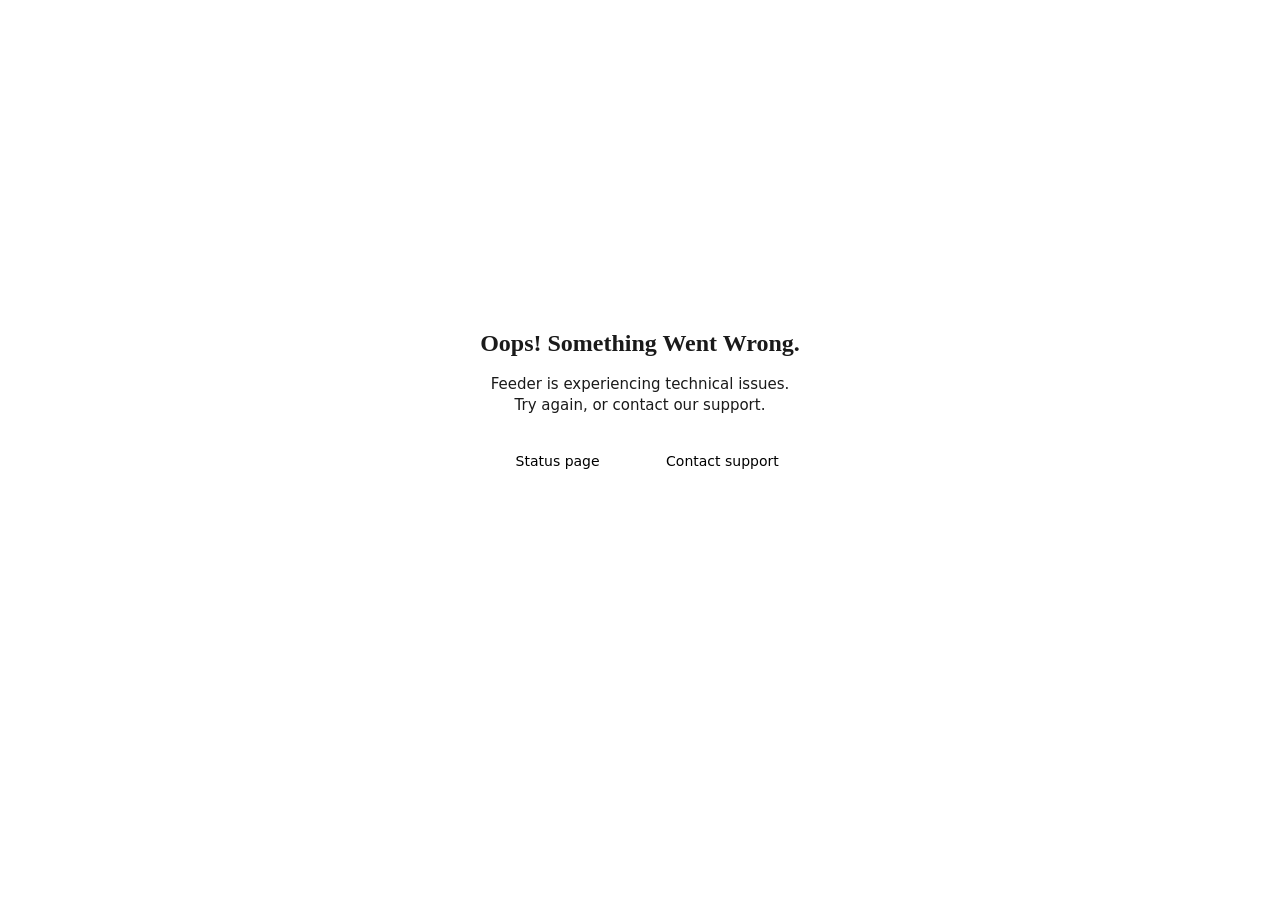
==== reader/index.html @ aeca942a "initial commit" ====
<!DOCTYPE html>
<html>
  <head>
    <meta charset="utf-8">
    <meta http-equiv="X-UA-Compatible" content="IE=edge">
    <title>Feeder</title>
    <meta name="description" content="">
    <meta name="viewport" content="width=device-width, initial-scale=1, user-scalable=yes" />

    <meta name="frontend/config/environment" content="%7B%22modulePrefix%22%3A%22frontend%22%2C%22environment%22%3A%22production%22%2C%22rootURL%22%3A%22%2F%22%2C%22routerRootURL%22%3A%22%2F%22%2C%22assetBaseURL%22%3Afalse%2C%22locationType%22%3A%22history%22%2C%22allowsExternalScripts%22%3Atrue%2C%22EmberENV%22%3A%7B%22EXTEND_PROTOTYPES%22%3Afalse%2C%22FEATURES%22%3A%7B%22EMBER_NATIVE_DECORATOR_SUPPORT%22%3Atrue%7D%2C%22_APPLICATION_TEMPLATE_WRAPPER%22%3Afalse%2C%22_DEFAULT_ASYNC_OBSERVERS%22%3Atrue%2C%22_JQUERY_INTEGRATION%22%3Afalse%2C%22_TEMPLATE_ONLY_GLIMMER_COMPONENTS%22%3Atrue%7D%2C%22MICROSOFT_TEAMS%22%3A%7B%22APP_ID%22%3A%226810f6a8-1f9a-4504-a916-e2d9814062e0%22%2C%22TABS%22%3A%7B%22HOME%22%3A%2237e52d02-f020-4c03-b404-ad43c5180904%22%2C%22RULES%22%3A%2249cd740e-e9a3-4b45-ac52-7c60a81a239e%22%2C%22SETTINGS%22%3A%22c6a9af47-15d3-4a7c-ba33-6adbf3cd0d58%22%7D%7D%2C%22APP%22%3A%7B%22API_HOST%22%3A%22%2F.%22%2C%22SITE_BASE%22%3A%22%2F.%22%2C%22PUSHER_URL%22%3A%22https%3A%2F%2Fpusher.feeder.co%22%2C%22ANALYTICS_URL%22%3A%22https%3A%2F%2Fanalytics.feeder.co%22%2C%22EXTRACT_URL%22%3A%22https%3A%2F%2Fcontent.feeder.co%22%2C%22SUPPORT_EMAIL%22%3A%22support%40feeder.co%22%2C%22WIDGET_URL%22%3A%22https%3A%2F%2Fwidgets.feeder.co%22%2C%22WIDGET_PARAMS%22%3A%22%22%2C%22name%22%3A%22frontend%22%2C%22version%22%3A%221.0.0%2Bc36fee74%22%7D%2C%22ifa%22%3A%7B%22enabled%22%3Atrue%7D%2C%22faviconHost%22%3A%22https%3A%2F%2Ficons.feedercdn.com%2F%22%2C%22serviceWorker%22%3A%7B%22versionStrategy%22%3A%22every-build%22%2C%22registrationStrategy%22%3A%22inline%22%2C%22rootUrl%22%3A%22%2Fsettings%2F%22%2C%22requestMode%22%3A%22no-cors%22%7D%2C%22fingerprint%22%3A%7B%22extensions%22%3A%5B%22js%22%2C%22css%22%2C%22png%22%2C%22jpg%22%2C%22gif%22%2C%22map%22%2C%22svg%22%2C%22json%22%5D%2C%22enabled%22%3Atrue%2C%22prepend%22%3A%22https%3A%2F%2Ffeedercdn-assets.nyc3.cdn.digitaloceanspaces.com%2Ffrontend-v2%2F%22%7D%2C%22chargebeeSiteID%22%3A%22feeder%22%2C%22ember-component-css%22%3A%7B%22terseClassNames%22%3Atrue%7D%2C%22ember-modal-dialog%22%3A%7B%22hasEmberTether%22%3A%222.0.1%22%7D%7D" />

    <script>
      var FALLBACK_HOST = "https://assets.feedercdn.com";
      function fixLoading(element) {
        element.onerror = null;

        var assetBasePath = new URL("/reader/assets/vendor--.css").origin;

        var newURL = (element.href || element.src).replace(assetBasePath, FALLBACK_HOST);
        switch (element.tagName) {
          case "SCRIPT":
            var newScript = document.createElement("script");
            newScript.src = newURL;
            document.head.appendChild(newScript);
          default:
            element.href = newURL;
        }
      }
    </script>

    <link integrity="" rel="stylesheet" href="/reader/assets/vendor--.css" onerror="fixLoading(this)" />
    <link integrity="" rel="stylesheet" href="/reader/assets/frontend--.css" onerror="fixLoading(this)" />

    <!-- if you change this, change the same line in app/components/post-iframe/component.ts -->
    <link href="https://fonts.googleapis.com/css?family=Fira+Sans:200,300,400,500,700,800" rel="stylesheet">

    
  </head>
  <body class="theme-light platform-online body-is-loading">
    <div id="feeder-is-installed-flag"></div>

    
        <script src="/extension-boot.js"></script>
      

    <script src="/reader/assets/vendor--.js" onerror="fixLoading(this)" /></script>
    <script src="/reader/assets/chunk.895.364bbc888c2fa0c5c56b.js" onerror="fixLoading(this)"></script>
<script src="/reader/assets/chunk.143.cfc624697e55de576350.js" onerror="fixLoading(this)"></script>
    <script src="/reader/assets/chunk.916.98809a5bf4b073d32fa1.js" onerror="fixLoading(this)"></script>
<script src="/reader/assets/chunk.178.c5cdb11c71dc38327954.js" onerror="fixLoading(this)"></script>
    <script src="/reader/assets/frontend--.js" onerror="fixLoading(this)" /></script>

    
  </body>
</html>
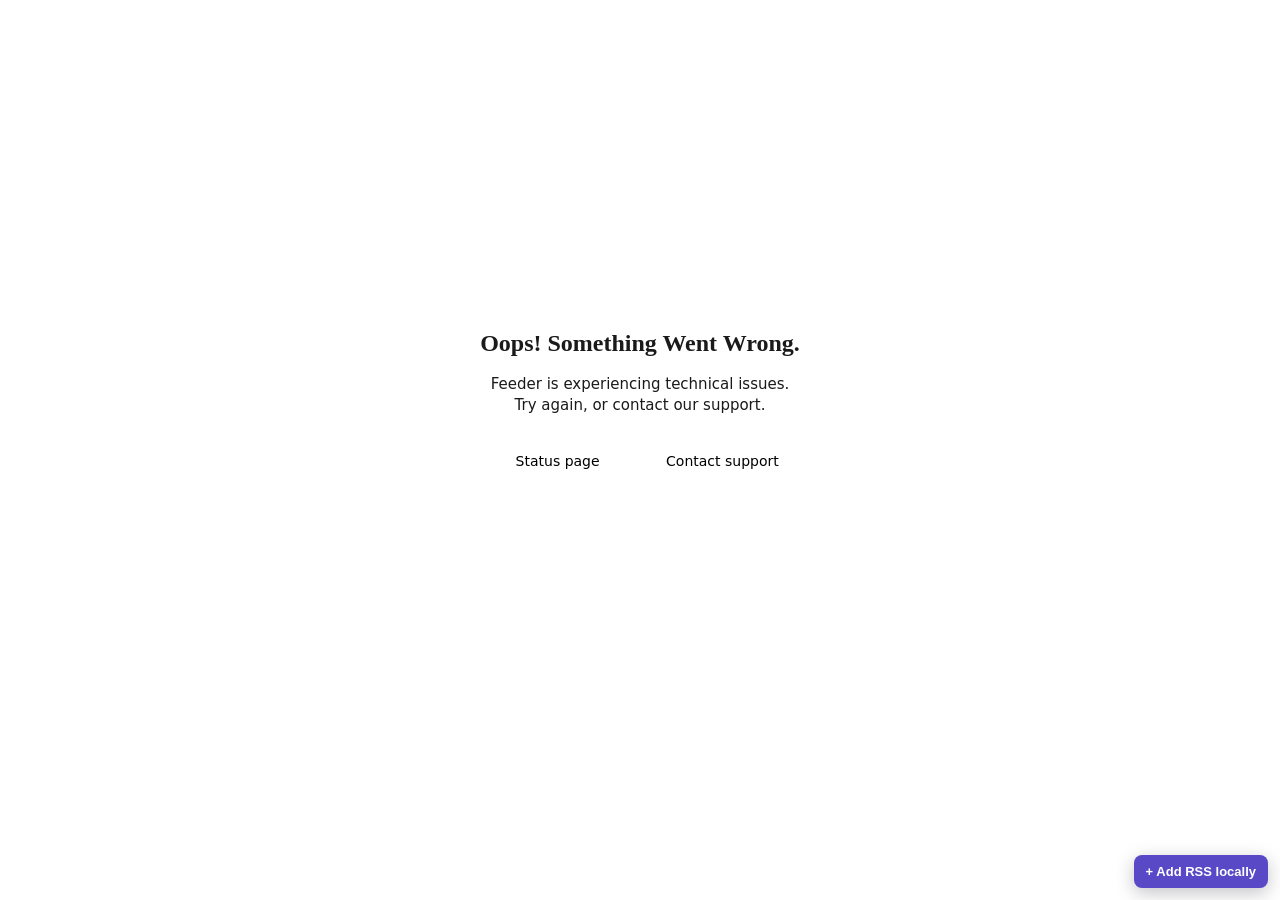
==== commit 1577a4e6: "Implement local-first RSS feed management with privacy features" ====
--- a/reader/index.html
+++ b/reader/index.html
@@ -9,31 +9,12 @@
 
     <meta name="frontend/config/environment" content="%7B%22modulePrefix%22%3A%22frontend%22%2C%22environment%22%3A%22production%22%2C%22rootURL%22%3A%22%2F%22%2C%22routerRootURL%22%3A%22%2F%22%2C%22assetBaseURL%22%3Afalse%2C%22locationType%22%3A%22history%22%2C%22allowsExternalScripts%22%3Atrue%2C%22EmberENV%22%3A%7B%22EXTEND_PROTOTYPES%22%3Afalse%2C%22FEATURES%22%3A%7B%22EMBER_NATIVE_DECORATOR_SUPPORT%22%3Atrue%7D%2C%22_APPLICATION_TEMPLATE_WRAPPER%22%3Afalse%2C%22_DEFAULT_ASYNC_OBSERVERS%22%3Atrue%2C%22_JQUERY_INTEGRATION%22%3Afalse%2C%22_TEMPLATE_ONLY_GLIMMER_COMPONENTS%22%3Atrue%7D%2C%22MICROSOFT_TEAMS%22%3A%7B%22APP_ID%22%3A%226810f6a8-1f9a-4504-a916-e2d9814062e0%22%2C%22TABS%22%3A%7B%22HOME%22%3A%2237e52d02-f020-4c03-b404-ad43c5180904%22%2C%22RULES%22%3A%2249cd740e-e9a3-4b45-ac52-7c60a81a239e%22%2C%22SETTINGS%22%3A%22c6a9af47-15d3-4a7c-ba33-6adbf3cd0d58%22%7D%7D%2C%22APP%22%3A%7B%22API_HOST%22%3A%22%2F.%22%2C%22SITE_BASE%22%3A%22%2F.%22%2C%22PUSHER_URL%22%3A%22https%3A%2F%2Fpusher.feeder.co%22%2C%22ANALYTICS_URL%22%3A%22https%3A%2F%2Fanalytics.feeder.co%22%2C%22EXTRACT_URL%22%3A%22https%3A%2F%2Fcontent.feeder.co%22%2C%22SUPPORT_EMAIL%22%3A%22support%40feeder.co%22%2C%22WIDGET_URL%22%3A%22https%3A%2F%2Fwidgets.feeder.co%22%2C%22WIDGET_PARAMS%22%3A%22%22%2C%22name%22%3A%22frontend%22%2C%22version%22%3A%221.0.0%2Bc36fee74%22%7D%2C%22ifa%22%3A%7B%22enabled%22%3Atrue%7D%2C%22faviconHost%22%3A%22https%3A%2F%2Ficons.feedercdn.com%2F%22%2C%22serviceWorker%22%3A%7B%22versionStrategy%22%3A%22every-build%22%2C%22registrationStrategy%22%3A%22inline%22%2C%22rootUrl%22%3A%22%2Fsettings%2F%22%2C%22requestMode%22%3A%22no-cors%22%7D%2C%22fingerprint%22%3A%7B%22extensions%22%3A%5B%22js%22%2C%22css%22%2C%22png%22%2C%22jpg%22%2C%22gif%22%2C%22map%22%2C%22svg%22%2C%22json%22%5D%2C%22enabled%22%3Atrue%2C%22prepend%22%3A%22https%3A%2F%2Ffeedercdn-assets.nyc3.cdn.digitaloceanspaces.com%2Ffrontend-v2%2F%22%7D%2C%22chargebeeSiteID%22%3A%22feeder%22%2C%22ember-component-css%22%3A%7B%22terseClassNames%22%3Atrue%7D%2C%22ember-modal-dialog%22%3A%7B%22hasEmberTether%22%3A%222.0.1%22%7D%7D" />
 
-    <script>
-      var FALLBACK_HOST = "https://assets.feedercdn.com";
-      function fixLoading(element) {
-        element.onerror = null;
+    <script src="/reader/privacy-guard.js"></script>
 
-        var assetBasePath = new URL("/reader/assets/vendor--.css").origin;
-
-        var newURL = (element.href || element.src).replace(assetBasePath, FALLBACK_HOST);
-        switch (element.tagName) {
-          case "SCRIPT":
-            var newScript = document.createElement("script");
-            newScript.src = newURL;
-            document.head.appendChild(newScript);
-          default:
-            element.href = newURL;
-        }
-      }
-    </script>
-
-    <link integrity="" rel="stylesheet" href="/reader/assets/vendor--.css" onerror="fixLoading(this)" />
-    <link integrity="" rel="stylesheet" href="/reader/assets/frontend--.css" onerror="fixLoading(this)" />
+    <link integrity="" rel="stylesheet" href="/reader/assets/vendor--.css" />
+    <link integrity="" rel="stylesheet" href="/reader/assets/frontend--.css" />
 
     <!-- if you change this, change the same line in app/components/post-iframe/component.ts -->
-    <link href="https://fonts.googleapis.com/css?family=Fira+Sans:200,300,400,500,700,800" rel="stylesheet">
-
     
   </head>
   <body class="theme-light platform-online body-is-loading">
@@ -43,12 +24,13 @@
         <script src="/extension-boot.js"></script>
       
 
-    <script src="/reader/assets/vendor--.js" onerror="fixLoading(this)" /></script>
-    <script src="/reader/assets/chunk.895.364bbc888c2fa0c5c56b.js" onerror="fixLoading(this)"></script>
-<script src="/reader/assets/chunk.143.cfc624697e55de576350.js" onerror="fixLoading(this)"></script>
-    <script src="/reader/assets/chunk.916.98809a5bf4b073d32fa1.js" onerror="fixLoading(this)"></script>
-<script src="/reader/assets/chunk.178.c5cdb11c71dc38327954.js" onerror="fixLoading(this)"></script>
-    <script src="/reader/assets/frontend--.js" onerror="fixLoading(this)" /></script>
+    <script src="/reader/assets/vendor--.js"></script>
+    <script src="/reader/assets/chunk.895.364bbc888c2fa0c5c56b.js"></script>
+<script src="/reader/assets/chunk.143.cfc624697e55de576350.js"></script>
+    <script src="/reader/assets/chunk.916.98809a5bf4b073d32fa1.js"></script>
+<script src="/reader/assets/chunk.178.c5cdb11c71dc38327954.js"></script>
+    <script src="/reader/assets/frontend--.js"></script>
+    <script src="/reader/local-overrides.js"></script>
 
     
   </body>
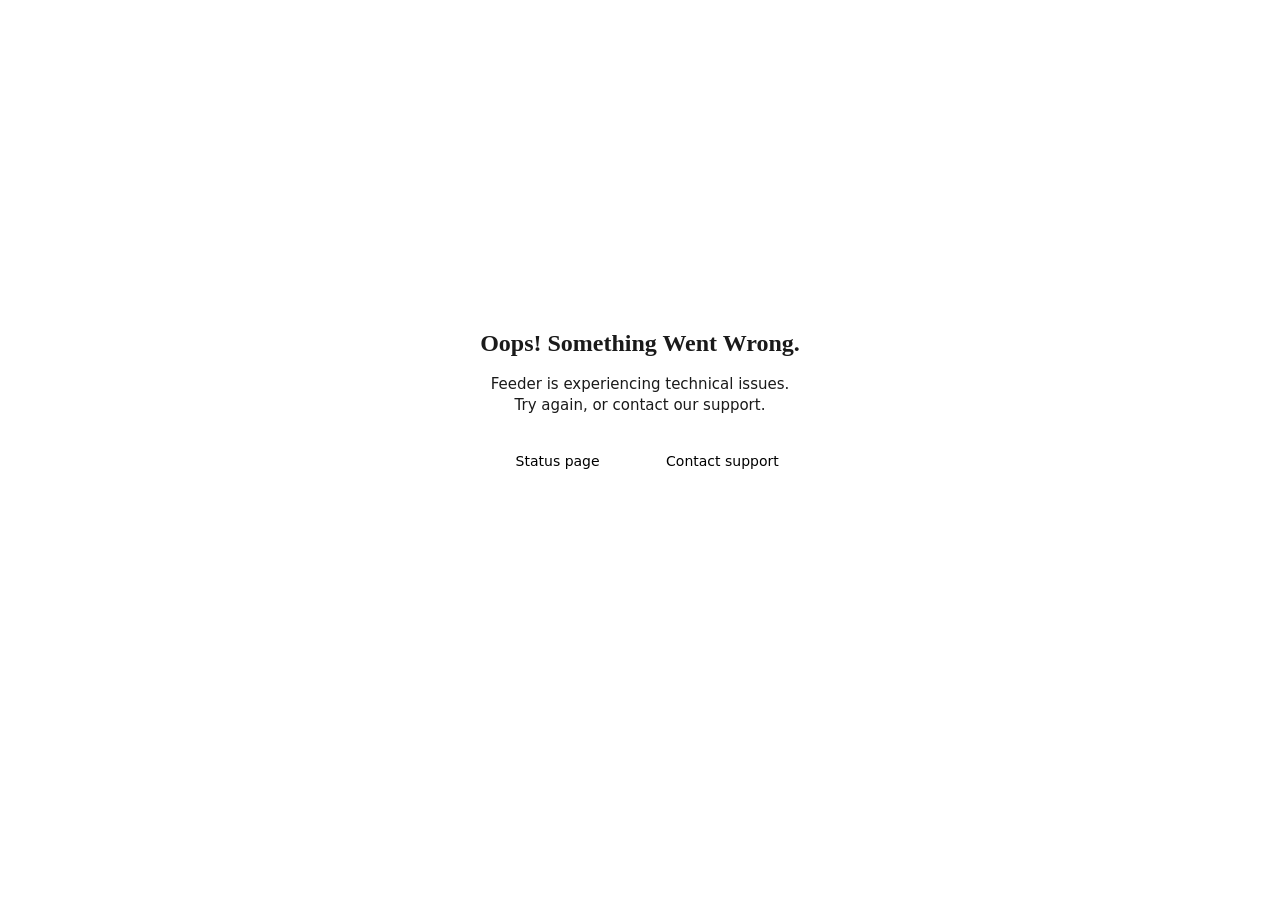
==== commit 0e67db6c: "Remove local-toast and rss-core test files as part of codebase cleanup" ====
--- a/reader/index.html
+++ b/reader/index.html
@@ -9,12 +9,12 @@
 
     <meta name="frontend/config/environment" content="%7B%22modulePrefix%22%3A%22frontend%22%2C%22environment%22%3A%22production%22%2C%22rootURL%22%3A%22%2F%22%2C%22routerRootURL%22%3A%22%2F%22%2C%22assetBaseURL%22%3Afalse%2C%22locationType%22%3A%22history%22%2C%22allowsExternalScripts%22%3Atrue%2C%22EmberENV%22%3A%7B%22EXTEND_PROTOTYPES%22%3Afalse%2C%22FEATURES%22%3A%7B%22EMBER_NATIVE_DECORATOR_SUPPORT%22%3Atrue%7D%2C%22_APPLICATION_TEMPLATE_WRAPPER%22%3Afalse%2C%22_DEFAULT_ASYNC_OBSERVERS%22%3Atrue%2C%22_JQUERY_INTEGRATION%22%3Afalse%2C%22_TEMPLATE_ONLY_GLIMMER_COMPONENTS%22%3Atrue%7D%2C%22MICROSOFT_TEAMS%22%3A%7B%22APP_ID%22%3A%226810f6a8-1f9a-4504-a916-e2d9814062e0%22%2C%22TABS%22%3A%7B%22HOME%22%3A%2237e52d02-f020-4c03-b404-ad43c5180904%22%2C%22RULES%22%3A%2249cd740e-e9a3-4b45-ac52-7c60a81a239e%22%2C%22SETTINGS%22%3A%22c6a9af47-15d3-4a7c-ba33-6adbf3cd0d58%22%7D%7D%2C%22APP%22%3A%7B%22API_HOST%22%3A%22%2F.%22%2C%22SITE_BASE%22%3A%22%2F.%22%2C%22PUSHER_URL%22%3A%22https%3A%2F%2Fpusher.feeder.co%22%2C%22ANALYTICS_URL%22%3A%22https%3A%2F%2Fanalytics.feeder.co%22%2C%22EXTRACT_URL%22%3A%22https%3A%2F%2Fcontent.feeder.co%22%2C%22SUPPORT_EMAIL%22%3A%22support%40feeder.co%22%2C%22WIDGET_URL%22%3A%22https%3A%2F%2Fwidgets.feeder.co%22%2C%22WIDGET_PARAMS%22%3A%22%22%2C%22name%22%3A%22frontend%22%2C%22version%22%3A%221.0.0%2Bc36fee74%22%7D%2C%22ifa%22%3A%7B%22enabled%22%3Atrue%7D%2C%22faviconHost%22%3A%22https%3A%2F%2Ficons.feedercdn.com%2F%22%2C%22serviceWorker%22%3A%7B%22versionStrategy%22%3A%22every-build%22%2C%22registrationStrategy%22%3A%22inline%22%2C%22rootUrl%22%3A%22%2Fsettings%2F%22%2C%22requestMode%22%3A%22no-cors%22%7D%2C%22fingerprint%22%3A%7B%22extensions%22%3A%5B%22js%22%2C%22css%22%2C%22png%22%2C%22jpg%22%2C%22gif%22%2C%22map%22%2C%22svg%22%2C%22json%22%5D%2C%22enabled%22%3Atrue%2C%22prepend%22%3A%22https%3A%2F%2Ffeedercdn-assets.nyc3.cdn.digitaloceanspaces.com%2Ffrontend-v2%2F%22%7D%2C%22chargebeeSiteID%22%3A%22feeder%22%2C%22ember-component-css%22%3A%7B%22terseClassNames%22%3Atrue%7D%2C%22ember-modal-dialog%22%3A%7B%22hasEmberTether%22%3A%222.0.1%22%7D%7D" />
 
-    <script src="/reader/privacy-guard.js"></script>
-
     <link integrity="" rel="stylesheet" href="/reader/assets/vendor--.css" />
     <link integrity="" rel="stylesheet" href="/reader/assets/frontend--.css" />
 
     <!-- if you change this, change the same line in app/components/post-iframe/component.ts -->
+    <link href="https://fonts.googleapis.com/css?family=Fira+Sans:200,300,400,500,700,800" rel="stylesheet">
+
     
   </head>
   <body class="theme-light platform-online body-is-loading">
@@ -26,11 +26,10 @@
 
     <script src="/reader/assets/vendor--.js"></script>
     <script src="/reader/assets/chunk.895.364bbc888c2fa0c5c56b.js"></script>
-<script src="/reader/assets/chunk.143.cfc624697e55de576350.js"></script>
+    <script src="/reader/assets/chunk.143.cfc624697e55de576350.js"></script>
     <script src="/reader/assets/chunk.916.98809a5bf4b073d32fa1.js"></script>
-<script src="/reader/assets/chunk.178.c5cdb11c71dc38327954.js"></script>
+    <script src="/reader/assets/chunk.178.c5cdb11c71dc38327954.js"></script>
     <script src="/reader/assets/frontend--.js"></script>
-    <script src="/reader/local-overrides.js"></script>
 
     
   </body>
